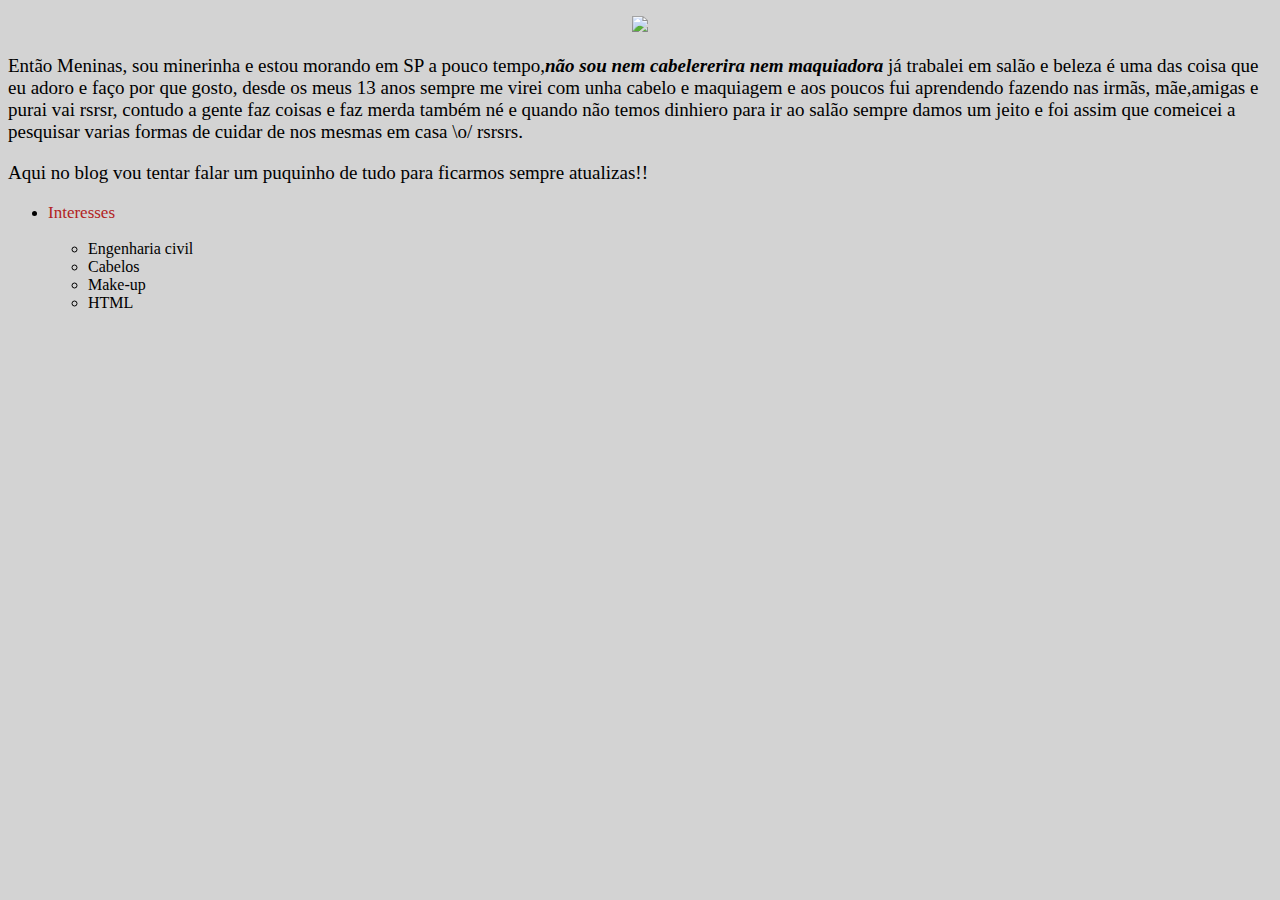
==== index.html @ 1be5d0eb "index" ====
<!DOCTYPE html>
<html>
  <head><meta charset="UTF-8">
    <title>Vem comigo</title>
</head>
<body style="background:LightGray">

  <p align="center"><img src="https://fbcdn-sphotos-d-a.akamaihd.net/hphotos-ak-ash3/t1.0-9/10260021_782470708431366_4333283098202315758_n.jpg"></p>

<p style="font-family:Verdana;font-size:19px">Então Meninas, sou minerinha e estou morando em SP a pouco tempo,<em><strong>não sou nem cabelererira nem maquiadora </strong></em> já trabalei em salão e beleza é uma das coisa que eu adoro e faço por que gosto, desde os meus 13 anos sempre me virei com unha cabelo e maquiagem e aos poucos fui aprendendo fazendo nas irmãs, mãe,amigas e purai vai rsrsr, contudo a gente faz coisas e faz merda também né e quando não temos dinhiero para ir ao salão sempre damos um jeito e foi assim que comeicei a pesquisar varias formas de cuidar de nos mesmas em casa \o/ rsrsrs.</p>

<p style="font-family:Verdana;font-size:19px">Aqui no blog vou tentar falar um puquinho de tudo para ficarmos sempre atualizas!!</p>
  <ul>
<li><p style="color:Firebrick;font-size:17px">Interesses</p>
    <ul>
    <li style="font-family:Futura">Engenharia civil</li>
    <li style="font-family:Futura">Cabelos</li>
    <li style="font-family:Futura">Make-up</li>
    <li style="font-family:Futura"> HTML</li>
    </ul>
</li>

 </body>
</html>
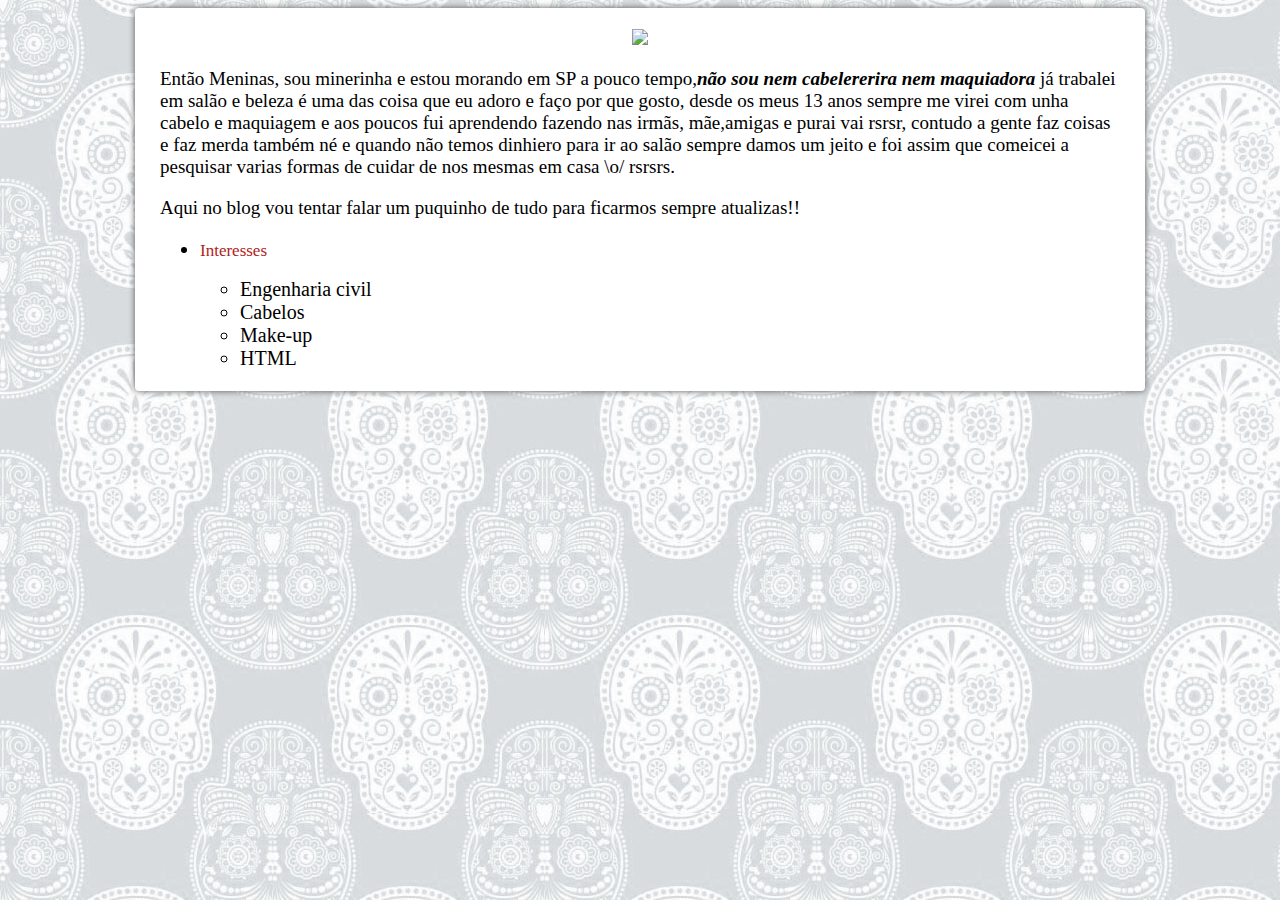
==== commit f5cfc7b7: "arrumando espaçamento" ====
--- a/index.html
+++ b/index.html
@@ -1,24 +1,25 @@
 <!DOCTYPE html>
 <html>
-  <head><meta charset="UTF-8">
-    <title>Vem comigo</title>
+<head><meta charset="UTF-8">
+  <link type="text/css" rel="stylesheet" href="passo-a-passo.css"/>
+  <title>Vem comigo</title>
 </head>
-<body style="background:LightGray">
+<body>
+  <div class="conteudo">
+    <p align="center"><img src="https://fbcdn-sphotos-d-a.akamaihd.net/hphotos-ak-ash3/t1.0-9/10260021_782470708431366_4333283098202315758_n.jpg"></p>
 
-  <p align="center"><img src="https://fbcdn-sphotos-d-a.akamaihd.net/hphotos-ak-ash3/t1.0-9/10260021_782470708431366_4333283098202315758_n.jpg"></p>
+    <p style="font-family:Verdana;font-size:19px">Então Meninas, sou minerinha e estou morando em SP a pouco tempo,<em><strong>não sou nem cabelererira nem maquiadora </strong></em> já trabalei em salão e beleza é uma das coisa que eu adoro e faço por que gosto, desde os meus 13 anos sempre me virei com unha cabelo e maquiagem e aos poucos fui aprendendo fazendo nas irmãs, mãe,amigas e purai vai rsrsr, contudo a gente faz coisas e faz merda também né e quando não temos dinhiero para ir ao salão sempre damos um jeito e foi assim que comeicei a pesquisar varias formas de cuidar de nos mesmas em casa \o/ rsrsrs.</p>
 
-<p style="font-family:Verdana;font-size:19px">Então Meninas, sou minerinha e estou morando em SP a pouco tempo,<em><strong>não sou nem cabelererira nem maquiadora </strong></em> já trabalei em salão e beleza é uma das coisa que eu adoro e faço por que gosto, desde os meus 13 anos sempre me virei com unha cabelo e maquiagem e aos poucos fui aprendendo fazendo nas irmãs, mãe,amigas e purai vai rsrsr, contudo a gente faz coisas e faz merda também né e quando não temos dinhiero para ir ao salão sempre damos um jeito e foi assim que comeicei a pesquisar varias formas de cuidar de nos mesmas em casa \o/ rsrsrs.</p>
-
-<p style="font-family:Verdana;font-size:19px">Aqui no blog vou tentar falar um puquinho de tudo para ficarmos sempre atualizas!!</p>
-  <ul>
-<li><p style="color:Firebrick;font-size:17px">Interesses</p>
+    <p style="font-family:Verdana;font-size:19px">Aqui no blog vou tentar falar um puquinho de tudo para ficarmos sempre atualizas!!</p>
     <ul>
-    <li style="font-family:Futura">Engenharia civil</li>
-    <li style="font-family:Futura">Cabelos</li>
-    <li style="font-family:Futura">Make-up</li>
-    <li style="font-family:Futura"> HTML</li>
-    </ul>
-</li>
-
- </body>
-</html>+      <li><p style="color:Firebrick;font-size:17px">Interesses</p>
+        <ul>
+          <li style="font-family:Futura">Engenharia civil</li>
+          <li style="font-family:Futura">Cabelos</li>
+          <li style="font-family:Futura">Make-up</li>
+          <li style="font-family:Futura"> HTML</li>
+        </ul>
+      </li>
+    </div>
+  </body>
+  </html>--- a/passo-a-passo.css
+++ b/passo-a-passo.css
@@ -0,0 +1,31 @@
+li {
+  font-size:20px;
+}
+
+body{
+  background-image:url("bg.jpg");
+  background-repeat:repeat;
+  height:auto;
+  width:auto;
+}
+
+.conteudo{
+  width:960px;
+  margin:0 auto;
+  background:#fff;
+  box-shadow: 0px 0px 6px #555;
+  padding: 5px 25px;
+  border-radius:4px;
+}
+
+.imagens-3 img{
+  width: 33%;
+}
+
+.imagens-2 img{
+  width: 50%;
+}
+
+.imagens-1 img{
+  width: 100%;
+}